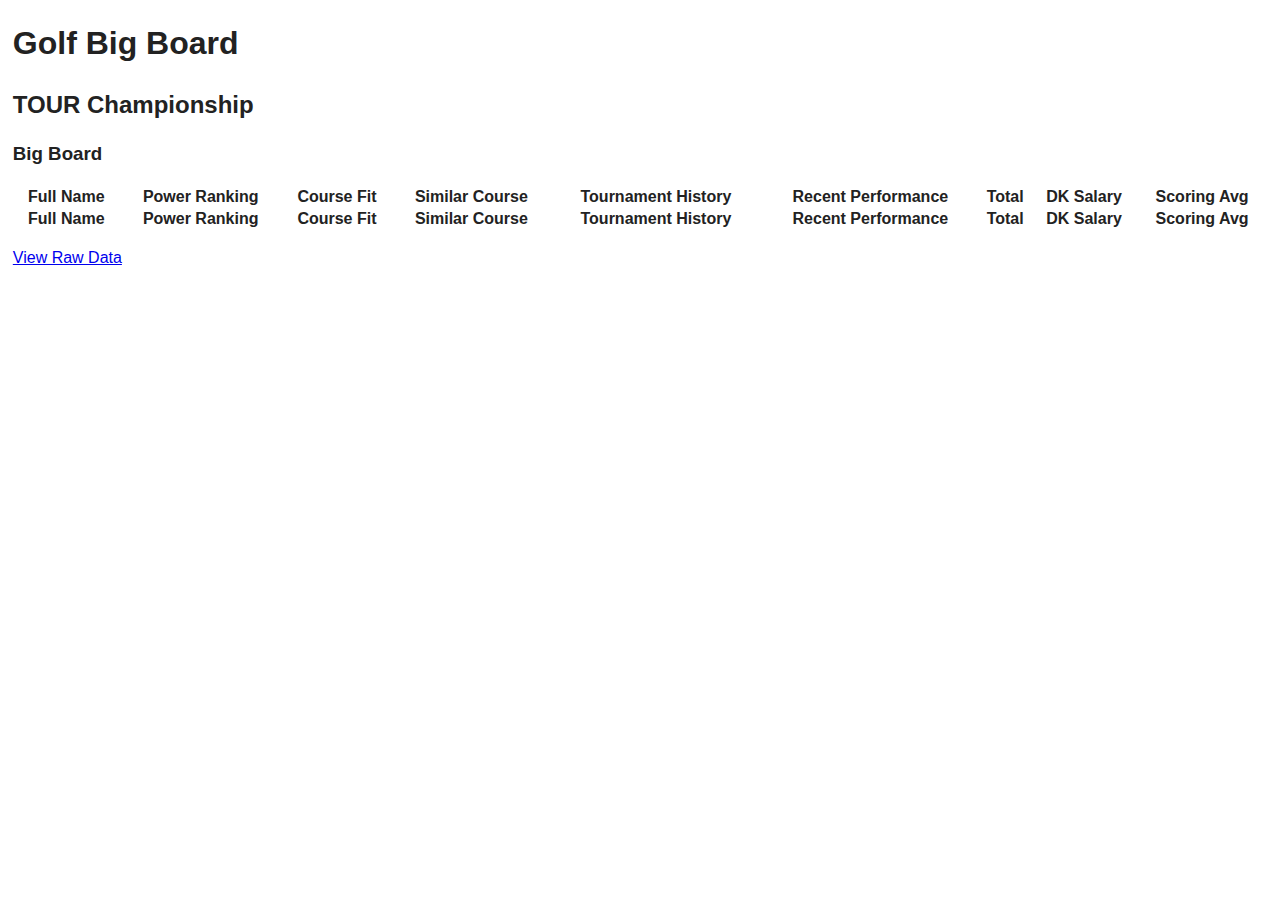
==== index.html @ ee915820 "upload original" ====
<!doctype html>
<html class="no-js" lang="">
    <head>
        <meta charset="utf-8">
        <meta http-equiv="x-ua-compatible" content="ie=edge">
        <title></title>
        <meta name="description" content="">
        <meta name="viewport" content="width=device-width, initial-scale=1">

        <link rel="apple-touch-icon" href="apple-touch-icon.png">
        <!-- Place favicon.ico in the root directory -->

        <link rel="stylesheet" href="css/normalize.css">
        <link rel="stylesheet" href="css/main.css">
        <script src="js/vendor/modernizr-2.8.3.min.js"></script>
		
		<link rel="stylesheet" type="text/css" href="https://cdn.datatables.net/v/dt/dt-1.10.12/b-1.2.2/b-colvis-1.2.2/cr-1.3.2/fc-3.2.2/fh-3.1.2/r-2.1.0/sc-1.4.2/se-1.2.0/datatables.min.css"/>		

	</head>
    <body>
        <!--[if lt IE 8]>
            <p class="browserupgrade">You are using an <strong>outdated</strong> browser. Please <a href="http://browsehappy.com/">upgrade your browser</a> to improve your experience.</p>
        <![endif]-->

        <!-- Add your site or application content here -->
		<div class="maindiv">
		<h1>Golf Big Board</h1>
		<h2>TOUR Championship</h2>
		<h3>Big Board</h3>
		</div>
		
				<div class="maindiv">
		<table id="bigboard" class="display" width="100%" cellspacing="0">
			<thead>
				<tr>
					<th>Full Name</th>
					<th>Power Ranking</th>
					<th>Course Fit</th>
					<th>Similar Course</th>
					<th>Tournament History</th>
					<th>Recent Performance</th>
					<th>Total</th>
					<th>DK Salary</th>
					<th>Scoring Avg</th>
				</tr>
			</thead>

			<tfoot>
				<tr>
					<th>Full Name</th>
					<th>Power Ranking</th>
					<th>Course Fit</th>
					<th>Similar Course</th>
					<th>Tournament History</th>
					<th>Recent Performance</th>
					<th>Total</th>
					<th>DK Salary</th>
					<th>Scoring Avg</th>
				</tr>
			</tfoot>
		</table>
		<p><a href="/rawdata.html">View Raw Data</a></p>

		</div>
		
		 <script src="https://code.jquery.com/jquery-1.12.0.min.js"></script>
        <script>window.jQuery || document.write('<script src="js/vendor/jquery-1.12.0.min.js"><\/script>')</script>
        <script src="js/plugins.js"></script>
        <script src="js/main.js"></script>		
		<script type="text/javascript" src="https://cdn.datatables.net/v/dt/dt-1.10.12/b-1.2.2/b-colvis-1.2.2/cr-1.3.2/fc-3.2.2/fh-3.1.2/r-2.1.0/sc-1.4.2/se-1.2.0/datatables.min.js"></script>
		
		
		<script type="text/javascript">
		$( document ).ready(function() {
			$('#bigboard').dataTable({
				"ajax": "bigboard.json",
				"columns": [
					{"data": "full_name"},
					{"data": "golfstrat_id"},
					{"data": "course_fit"},
					{"data": "similar_course"},
					{"data": "tournament_history"},
					{"data": "recent_performance"},
					{"data": "total"},
					{"data": "salary"},
					{"data": "scoring_avg"}
				]
			});   
		});
		</script>


        <!-- Google Analytics: change UA-XXXXX-X to be your site's ID. -->
        <script>
            (function(b,o,i,l,e,r){b.GoogleAnalyticsObject=l;b[l]||(b[l]=
            function(){(b[l].q=b[l].q||[]).push(arguments)});b[l].l=+new Date;
            e=o.createElement(i);r=o.getElementsByTagName(i)[0];
            e.src='https://www.google-analytics.com/analytics.js';
            r.parentNode.insertBefore(e,r)}(window,document,'script','ga'));
            ga('create','UA-XXXXX-X','auto');ga('send','pageview');
        </script>
    </body>
</html>
---- css/main.css ----
/*! HTML5 Boilerplate v5.3.0 | MIT License | https://html5boilerplate.com/ */

/*
 * What follows is the result of much research on cross-browser styling.
 * Credit left inline and big thanks to Nicolas Gallagher, Jonathan Neal,
 * Kroc Camen, and the H5BP dev community and team.
 */

/* ==========================================================================
   Base styles: opinionated defaults
   ========================================================================== */

html {
    color: #222;
    font-size: 1em;
    line-height: 1.4;
}

/*
 * Remove text-shadow in selection highlight:
 * https://twitter.com/miketaylr/status/12228805301
 *
 * These selection rule sets have to be separate.
 * Customize the background color to match your design.
 */

::-moz-selection {
    background: #b3d4fc;
    text-shadow: none;
}

::selection {
    background: #b3d4fc;
    text-shadow: none;
}

/*
 * A better looking default horizontal rule
 */

hr {
    display: block;
    height: 1px;
    border: 0;
    border-top: 1px solid #ccc;
    margin: 1em 0;
    padding: 0;
}

/*
 * Remove the gap between audio, canvas, iframes,
 * images, videos and the bottom of their containers:
 * https://github.com/h5bp/html5-boilerplate/issues/440
 */

audio,
canvas,
iframe,
img,
svg,
video {
    vertical-align: middle;
}

/*
 * Remove default fieldset styles.
 */

fieldset {
    border: 0;
    margin: 0;
    padding: 0;
}

/*
 * Allow only vertical resizing of textareas.
 */

textarea {
    resize: vertical;
}

/* ==========================================================================
   Browser Upgrade Prompt
   ========================================================================== */

.browserupgrade {
    margin: 0.2em 0;
    background: #ccc;
    color: #000;
    padding: 0.2em 0;
}

.maindiv {
	margin: 1%;
}
/* ==========================================================================
   Author's custom styles
   ========================================================================== */

















/* ==========================================================================
   Helper classes
   ========================================================================== */

/*
 * Hide visually and from screen readers
 */

.hidden {
    display: none !important;
}

/*
 * Hide only visually, but have it available for screen readers:
 * http://snook.ca/archives/html_and_css/hiding-content-for-accessibility
 */

.visuallyhidden {
    border: 0;
    clip: rect(0 0 0 0);
    height: 1px;
    margin: -1px;
    overflow: hidden;
    padding: 0;
    position: absolute;
    width: 1px;
}

/*
 * Extends the .visuallyhidden class to allow the element
 * to be focusable when navigated to via the keyboard:
 * https://www.drupal.org/node/897638
 */

.visuallyhidden.focusable:active,
.visuallyhidden.focusable:focus {
    clip: auto;
    height: auto;
    margin: 0;
    overflow: visible;
    position: static;
    width: auto;
}

/*
 * Hide visually and from screen readers, but maintain layout
 */

.invisible {
    visibility: hidden;
}

/*
 * Clearfix: contain floats
 *
 * For modern browsers
 * 1. The space content is one way to avoid an Opera bug when the
 *    `contenteditable` attribute is included anywhere else in the document.
 *    Otherwise it causes space to appear at the top and bottom of elements
 *    that receive the `clearfix` class.
 * 2. The use of `table` rather than `block` is only necessary if using
 *    `:before` to contain the top-margins of child elements.
 */

.clearfix:before,
.clearfix:after {
    content: " "; /* 1 */
    display: table; /* 2 */
}

.clearfix:after {
    clear: both;
}

/* ==========================================================================
   EXAMPLE Media Queries for Responsive Design.
   These examples override the primary ('mobile first') styles.
   Modify as content requires.
   ========================================================================== */

@media only screen and (min-width: 35em) {
    /* Style adjustments for viewports that meet the condition */
}

@media print,
       (-webkit-min-device-pixel-ratio: 1.25),
       (min-resolution: 1.25dppx),
       (min-resolution: 120dpi) {
    /* Style adjustments for high resolution devices */
}

/* ==========================================================================
   Print styles.
   Inlined to avoid the additional HTTP request:
   http://www.phpied.com/delay-loading-your-print-css/
   ========================================================================== */

@media print {
    *,
    *:before,
    *:after,
    *:first-letter,
    *:first-line {
        background: transparent !important;
        color: #000 !important; /* Black prints faster:
                                   http://www.sanbeiji.com/archives/953 */
        box-shadow: none !important;
        text-shadow: none !important;
    }

    a,
    a:visited {
        text-decoration: underline;
    }

    a[href]:after {
        content: " (" attr(href) ")";
    }

    abbr[title]:after {
        content: " (" attr(title) ")";
    }

    /*
     * Don't show links that are fragment identifiers,
     * or use the `javascript:` pseudo protocol
     */

    a[href^="#"]:after,
    a[href^="javascript:"]:after {
        content: "";
    }

    pre,
    blockquote {
        border: 1px solid #999;
        page-break-inside: avoid;
    }

    /*
     * Printing Tables:
     * http://css-discuss.incutio.com/wiki/Printing_Tables
     */

    thead {
        display: table-header-group;
    }

    tr,
    img {
        page-break-inside: avoid;
    }

    img {
        max-width: 100% !important;
    }

    p,
    h2,
    h3 {
        orphans: 3;
        widows: 3;
    }

    h2,
    h3 {
        page-break-after: avoid;
    }
}
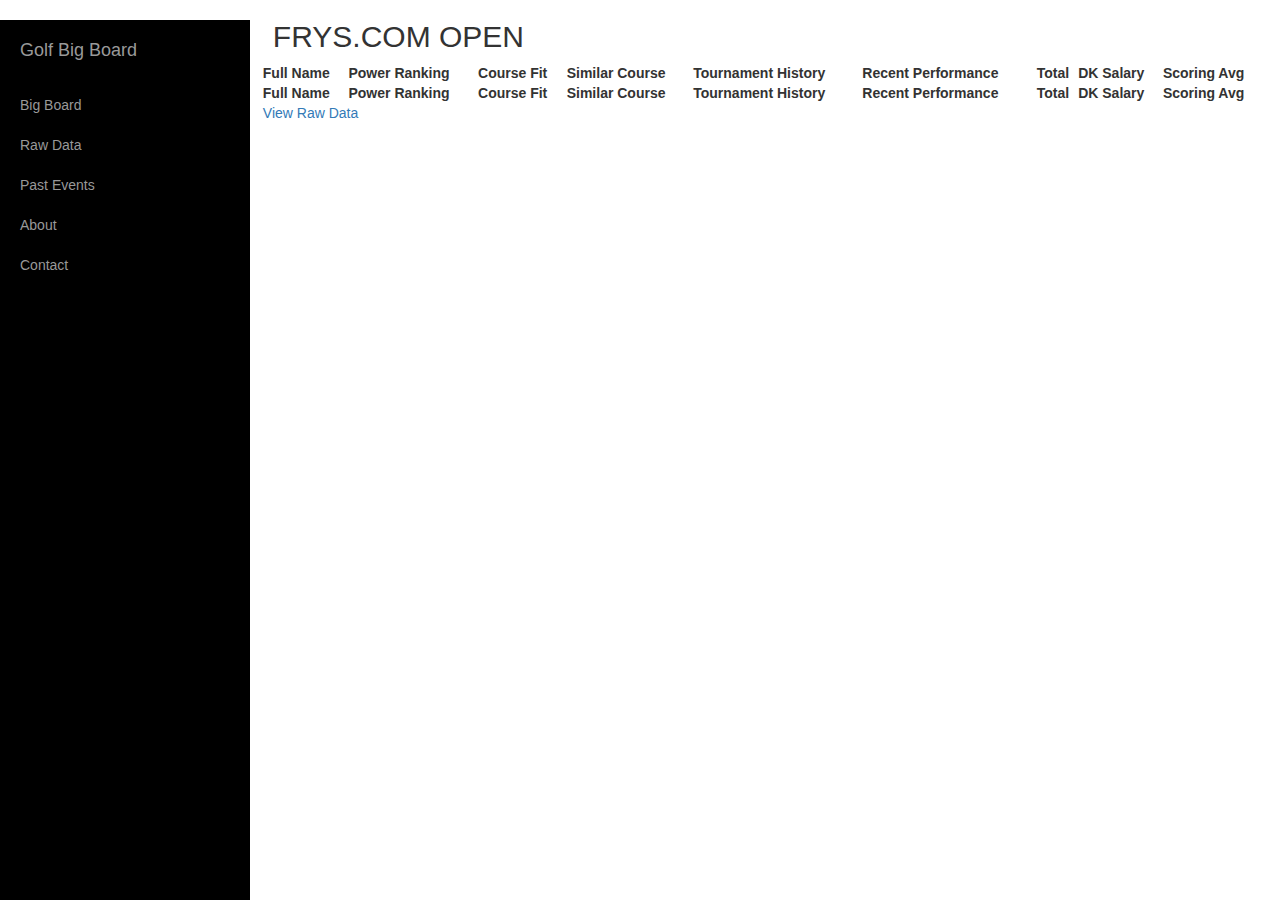
==== commit ff91819e: "Add sidebar" ====
--- a/index.html
+++ b/index.html
@@ -3,18 +3,19 @@
     <head>
         <meta charset="utf-8">
         <meta http-equiv="x-ua-compatible" content="ie=edge">
-        <title></title>
+        <title>Golf Big Board</title>
         <meta name="description" content="">
-        <meta name="viewport" content="width=device-width, initial-scale=1">
+        <meta name="viewport" content="width=device-width, shrink-to-fit=no, initial-scale=1">
+        <link href="css/bootstrap.min.css" rel="stylesheet">
+        <link href="css/simple-sidebar.css" rel="stylesheet">
+        <link rel="apple-touch-icon" href="apple-touch-icon.png">
 
-        <link rel="apple-touch-icon" href="apple-touch-icon.png">
-        <!-- Place favicon.ico in the root directory -->
 
         <link rel="stylesheet" href="css/normalize.css">
         <link rel="stylesheet" href="css/main.css">
         <script src="js/vendor/modernizr-2.8.3.min.js"></script>
-		
-		<link rel="stylesheet" type="text/css" href="https://cdn.datatables.net/v/dt/dt-1.10.12/b-1.2.2/b-colvis-1.2.2/cr-1.3.2/fc-3.2.2/fh-3.1.2/r-2.1.0/sc-1.4.2/se-1.2.0/datatables.min.css"/>		
+
+		<link rel="stylesheet" type="text/css" href="https://cdn.datatables.net/v/dt/dt-1.10.12/b-1.2.2/b-colvis-1.2.2/cr-1.3.2/fc-3.2.2/fh-3.1.2/r-2.1.0/sc-1.4.2/se-1.2.0/datatables.min.css"/>
 
 	</head>
     <body>
@@ -24,13 +25,42 @@
 
         <!-- Add your site or application content here -->
 		<div class="maindiv">
-		<h1>Golf Big Board</h1>
-		<h2>TOUR Championship</h2>
-		<h3>Big Board</h3>
-		</div>
-		
-				<div class="maindiv">
-		<table id="bigboard" class="display" width="100%" cellspacing="0">
+
+
+      <div id="wrapper">
+
+          <!-- Sidebar -->
+          <div id="sidebar-wrapper">
+              <ul class="sidebar-nav">
+                  <li class="sidebar-brand">
+                      <a href="#">
+                          Golf Big Board
+                      </a>
+                  </li>
+                  <li>
+                      <a href="#">Big Board</a>
+                  </li>
+                  <li>
+                      <a href="#">Raw Data</a>
+                  </li>
+                  <li>
+                      <a href="#">Past Events</a>
+                  </li>
+                  <li>
+                      <a href="#">About</a>
+                  </li>
+                  <li>
+                      <a href="#">Contact</a>
+                  </li>
+              </ul>
+          </div>
+
+          <div class="maindiv">
+          <h2>FRYS.COM OPEN</h2>
+
+          </div>
+
+    <table id="bigboard" class="display" width="100%" cellspacing="0">
 			<thead>
 				<tr>
 					<th>Full Name</th>
@@ -62,14 +92,56 @@
 		<p><a href="/rawdata.html">View Raw Data</a></p>
 
 		</div>
-		
+
+
+
+        <!-- /#sidebar-wrapper -->
+
+        <!-- Page Content -->
+
+        <!-- /#page-content-wrapper -->
+
+    </div>
+    <!-- /#wrapper -->
+
+    <!-- Bootstrap Core JavaScript -->
+    <script src="js/bootstrap.min.js"></script>
+
+    <!-- Menu Toggle Script -->
+    <script>
+    $("#menu-toggle").click(function(e) {
+        e.preventDefault();
+        $("#wrapper").toggleClass("toggled");
+    });
+    </script>
+
+
+
+
+
+
+
+
+
+
+
+
+
+
+
+
+
+
+
+
+
 		 <script src="https://code.jquery.com/jquery-1.12.0.min.js"></script>
         <script>window.jQuery || document.write('<script src="js/vendor/jquery-1.12.0.min.js"><\/script>')</script>
         <script src="js/plugins.js"></script>
-        <script src="js/main.js"></script>		
+        <script src="js/main.js"></script>
 		<script type="text/javascript" src="https://cdn.datatables.net/v/dt/dt-1.10.12/b-1.2.2/b-colvis-1.2.2/cr-1.3.2/fc-3.2.2/fh-3.1.2/r-2.1.0/sc-1.4.2/se-1.2.0/datatables.min.js"></script>
-		
-		
+
+
 		<script type="text/javascript">
 		$( document ).ready(function() {
 			$('#bigboard').dataTable({
@@ -85,7 +157,7 @@
 					{"data": "salary"},
 					{"data": "scoring_avg"}
 				]
-			});   
+			});
 		});
 		</script>
 
--- a/css/simple-sidebar.css
+++ b/css/simple-sidebar.css
@@ -0,0 +1,129 @@
+/*!
+ * Start Bootstrap - Simple Sidebar (http://startbootstrap.com/)
+ * Copyright 2013-2016 Start Bootstrap
+ * Licensed under MIT (https://github.com/BlackrockDigital/startbootstrap/blob/gh-pages/LICENSE)
+ */
+
+ body {
+    overflow-x: hidden;
+ }
+
+/* Toggle Styles */
+
+#wrapper {
+    padding-left: 0;
+    -webkit-transition: all 0.5s ease;
+    -moz-transition: all 0.5s ease;
+    -o-transition: all 0.5s ease;
+    transition: all 0.5s ease;
+}
+
+#wrapper.toggled {
+    padding-left: 250px;
+}
+
+#sidebar-wrapper {
+    z-index: 1000;
+    position: fixed;
+    left: 250px;
+    width: 0;
+    height: 100%;
+    margin-left: -250px;
+    overflow-y: auto;
+    background: #000;
+    -webkit-transition: all 0.5s ease;
+    -moz-transition: all 0.5s ease;
+    -o-transition: all 0.5s ease;
+    transition: all 0.5s ease;
+}
+
+#wrapper.toggled #sidebar-wrapper {
+    width: 250px;
+}
+
+#page-content-wrapper {
+    width: 100%;
+    position: absolute;
+    padding: 15px;
+}
+
+#wrapper.toggled #page-content-wrapper {
+    position: absolute;
+    margin-right: -250px;
+}
+
+/* Sidebar Styles */
+
+.sidebar-nav {
+    position: absolute;
+    top: 0;
+    width: 250px;
+    margin: 0;
+    padding: 0;
+    list-style: none;
+}
+
+.sidebar-nav li {
+    text-indent: 20px;
+    line-height: 40px;
+}
+
+.sidebar-nav li a {
+    display: block;
+    text-decoration: none;
+    color: #999999;
+}
+
+.sidebar-nav li a:hover {
+    text-decoration: none;
+    color: #fff;
+    background: rgba(255,255,255,0.2);
+}
+
+.sidebar-nav li a:active,
+.sidebar-nav li a:focus {
+    text-decoration: none;
+}
+
+.sidebar-nav > .sidebar-brand {
+    height: 65px;
+    font-size: 18px;
+    line-height: 60px;
+}
+
+.sidebar-nav > .sidebar-brand a {
+    color: #999999;
+}
+
+.sidebar-nav > .sidebar-brand a:hover {
+    color: #fff;
+    background: none;
+}
+
+@media(min-width:768px) {
+    #wrapper {
+        padding-left: 250px;
+    }
+
+    #wrapper.toggled {
+        padding-left: 0;
+    }
+
+    #sidebar-wrapper {
+        width: 250px;
+    }
+
+    #wrapper.toggled #sidebar-wrapper {
+        width: 0;
+    }
+
+    #page-content-wrapper {
+        padding: 20px;
+        position: relative;
+    }
+
+    #wrapper.toggled #page-content-wrapper {
+        position: relative;
+        margin-right: 0;
+    }
+}--- a/css/main.css
+++ b/css/main.css
@@ -93,6 +93,10 @@
 
 .maindiv {
 	margin: 1%;
+}
+
+.h1stuff {
+	
 }
 /* ==========================================================================
    Author's custom styles
